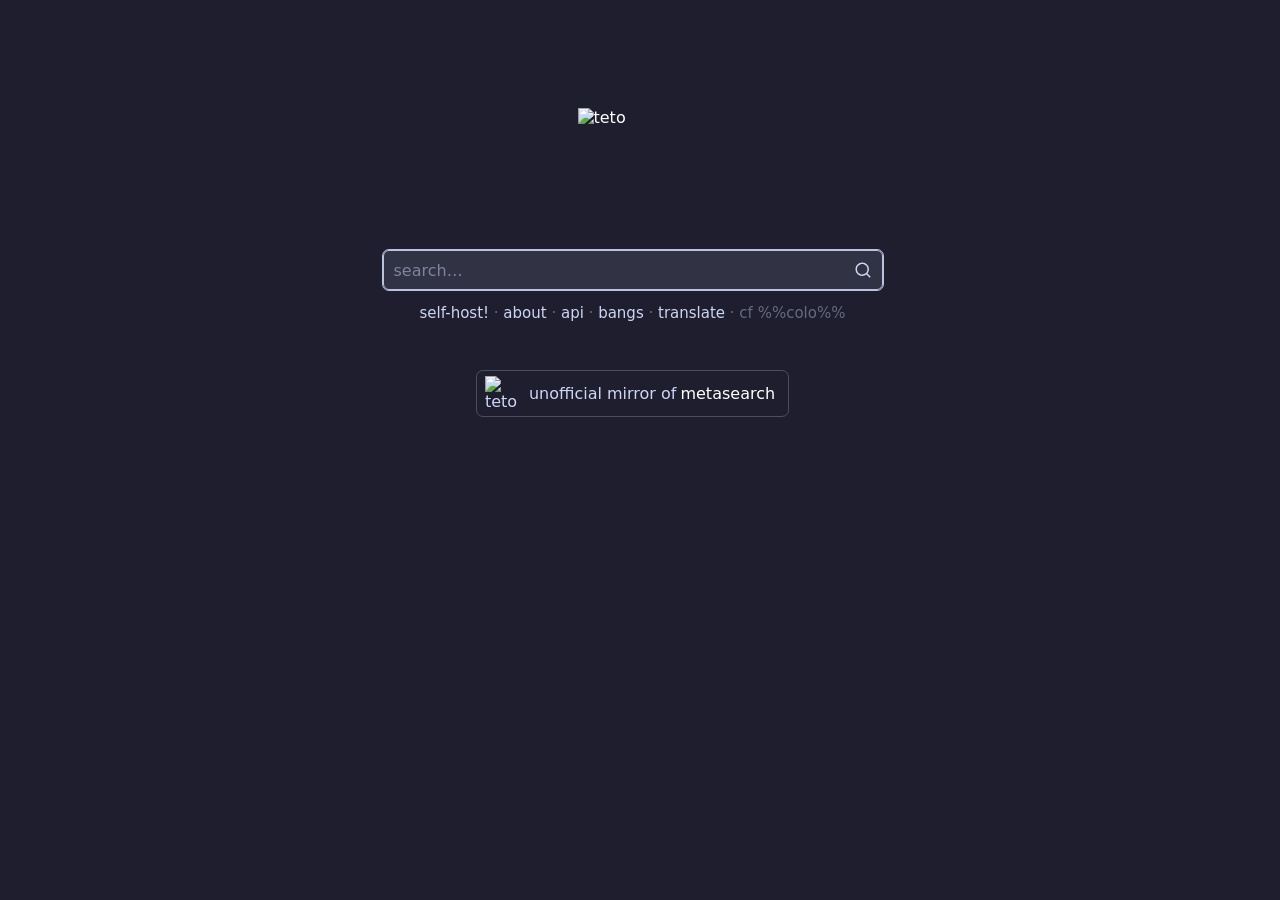
==== public/index.html @ 2f5248be "chore: switch tracker to privacy variant" ====
<!doctype html>
<html lang="en">
  <head>
    <meta charset="UTF-8" />
    <script>
      try {
        const d = document.documentElement,
          L = localStorage;
        const a = L.getItem("ms-accent");
        if (a) d.style.setProperty("--blue", a);
        if (L.getItem("ms-theme") === "amoled") d.dataset.theme = "amoled";
        const m = L.getItem("ms-mascot");
        if (m && m !== "teto") {
          d.dataset.mascot = m;
          addEventListener("DOMContentLoaded", () => {
            const s = `/s/${m}.png`,
              f = document.querySelector("link[rel~=icon]");
            if (f) f.href = s;
            document.querySelectorAll('img[src*="teto"]').forEach((i) => {
              i.src = s;
              i.style.objectFit = "contain";
            });
          });
        }
      } catch {}
    </script>
    <script
      defer
      data-domain="search.tiago.zip"
      src="https://palantir.estrogen.delivery/Pn7xQk2.privacy.js"
    ></script>
    <meta name="viewport" content="width=device-width, initial-scale=1.0" />
    <title>search!</title>
    <meta name="theme-color" content="#1F1E2E" />
    <meta property="og:color" content="#89B4FA" />
    <link rel="icon" href="/s/teto.png" />
    <style>
      * {
        box-sizing: border-box;
        min-width: 0;
        text-underline-offset: 3px;
        -webkit-tap-highlight-color: rgba(255, 255, 255, 0);
      }

      :root {
        color-scheme: dark;
        interpolate-size: allow-keywords;
        font-family:
          InstrumentSans,
          system-ui,
          -apple-system,
          BlinkMacSystemFont,
          "Segoe UI",
          Roboto,
          Oxygen,
          Ubuntu,
          Cantarell,
          "Open Sans",
          "Helvetica Neue",
          sans-serif;
      }

      html {
        text-rendering: optimizeLegibility;
        -webkit-font-smoothing: antialiased;
        -moz-osx-font-smoothing: grayscale;
        -webkit-text-size-adjust: 100%;
        -moz-text-size-adjust: 100%;
        -ms-text-size-adjust: 100%;
        text-size-adjust: 100%;

        background-color: #1f1e2e;
        --text: #cdd6f4;
        scrollbar-gutter: stable;
        overflow-x: hidden;
      }

      :root[data-theme="amoled"] {
        background-color: #000;
      }
      :root[data-theme="amoled"] .search-bar {
        background-color: #131318;
      }

      input,
      textarea,
      select {
        field-sizing: content;
      }

      body {
        display: flex;
        width: 100%;
        margin: 0px;
        padding: 0px;
        min-height: 100vh;
        flex-direction: column;
        overflow-x: hidden;
        height: 100vh;
      }

      header {
        max-width: 1136px;
        margin: 0px auto;
        width: 100%;
        padding-left: 18px;
        padding-right: 18px;
        display: flex;
        flex-direction: column;
        align-items: center;
        justify-content: center;
        margin-top: 12vh;

        .teto {
          margin-bottom: 2em;
          user-select: none;
          transition: transform 0.2s;

          &.is-on {
            cursor: pointer;
            transform: scale(1.1);

            &:active {
              transform: scale(0.9);
            }
          }
        }

        form {
          width: 100%;
          max-width: 500px;
        }
      }

      .search-container {
        display: flex;
        gap: 24px;

        .search-bar {
          height: 40px;
          background-color: #313244;
          border: 1px solid #7f849c78;
          width: 100%;
          border-radius: 6px;
          display: flex;
          max-width: 672px;
          cursor: text;

          &:has(input:focus) {
            border-color: #bac2de;
            outline: rgb(186, 194, 222) 0.5px solid;
          }

          input {
            background-color: transparent;
            border: none;
            height: 100%;
            width: 100%;
            padding: 0 10px;
            font-size: 1em;
            font-family: inherit;
            color: var(--text);

            &:focus {
              outline: none;
            }

            &::placeholder {
              color: #7f849c;
              user-select: none;
            }
          }

          button {
            aspect-ratio: 1;
            height: 100%;
            border-radius: 13.6px;
            border: none;
            background-color: transparent;
            cursor: pointer;
            display: flex;
            align-items: center;
            color: var(--text);
            transform: scale(0.9);
            justify-content: center;

            svg {
              width: 20px;
              height: 28px;
            }
          }
        }
      }

      .links {
        font-size: 15px;
        margin-top: 14px;
        color: #cdd6f769;
        user-select: none;

        a {
          color: var(--text);
          text-decoration: none;

          &:hover {
            text-decoration: underline;
          }

          b {
            font-weight: 500;
          }
        }
      }

      .workers {
        font-size: 12px;
        color: #7f849ccc;
        margin-top: auto;
        margin-bottom: 5vh;
        user-select: none;
        display: flex;
        align-items: center;
        gap: 6px;

        svg {
          width: 24px;
          height: 24px;
          margin-top: -3px;
        }
      }

      .meowing-badge {
        display: flex;
        align-items: center;
        border: 1px solid #7f849c78;
        padding: 5px 8px;
        border-radius: 7px;
        margin-top: 3em;
        color: var(--text);
        cursor: pointer;
        padding-right: 13px;
        text-decoration: none;
        transition: transform 0.2s ease;
      }

      .meowing-badge:hover {
        border-color: #7f849c;
      }

      .meowing-badge:active {
        transform: scale(0.97);
      }

      @font-face {
        font-family: "InstrumentSans";
        font-display: swap;
        src: url("/s/inter-var-v4.woff2");
      }

      @view-transition {
        navigation: auto;
      }

      ::view-transition-old(root),
      ::view-transition-new(root) {
        animation-duration: 0.1s;
      }
    </style>
    <link rel="preload" href="/s/inter-var-v4.woff2" as="font" type="font/woff2" />
    <meta name="color-scheme" content="dark" />
    <meta http-equiv="x-ua-compatible" content="IE=edge,chrome=1" />
    <meta name="robots" content="index,follow" />
    <link
      title="search.tiago.zip"
      href="/s/opensearch.xml"
      rel="search"
      type="application/opensearchdescription+xml"
    />

    <meta name="twitter:card" content="summary_large_image" />
    <meta name="title" content="search!" />
    <meta
      name="description"
      content="search the web without AI slop. pretty, fast, privacy-friendly metasearch engine."
    />

    <meta property="og:type" content="website" />
    <meta property="og:url" content="https://search.tiago.zip/" />
    <meta property="og:title" content="search!" />
    <meta
      property="og:description"
      content="search the web without AI slop. pretty, fast, privacy-friendly metasearch engine."
    />
    <meta property="og:image" content="https://search.tiago.zip/s/og.png" />

    <meta name="twitter:url" content="https://search.tiago.zip/" />
    <meta name="twitter:image:alt" content="screenshot of search.tiago.zip" />
    <meta name="twitter:site" content="@tiagozip_" />
    <meta name="twitter:creator" content="@tiagozip_" />
    <meta name="twitter:title" content="search!" />
    <meta
      name="twitter:description"
      content="search the web without AI slop. pretty, fast, privacy-friendly metasearch engine."
    />
    <meta name="twitter:image" content="https://search.tiago.zip/s/og.png" />
    <meta
      name="viewport"
      content="width=device-width, initial-scale=1, maximum-scale=1, user-scalable=no"
    />
  </head>
  <body>
    <header>
      <img
        src="/s/teto_big.webp"
        style="width: 110px; height: 110px"
        alt="teto"
        class="teto"
        draggable="false"
      />
      <form action="/">
        <div class="search-container">
          <div class="search-bar">
            <input class="searchinput" name="q" placeholder="search…" autofocus />

            <button title="search!" type="submit">
              <svg
                xmlns="http://www.w3.org/2000/svg"
                fill="currentColor"
                viewBox="0 0 24 24"
                aria-hidden="true"
                class="w-6 h-6"
                focusable="false"
                style="fill: currentColor"
              >
                <path
                  d="m18.031 16.617 4.283 4.282-1.415 1.415-4.282-4.283A8.96 8.96 0 0 1 11 20c-4.968 0-9-4.032-9-9s4.032-9 9-9 9 4.032 9 9a8.96 8.96 0 0 1-1.969 5.617m-2.006-.742A6.98 6.98 0 0 0 18 11c0-3.867-3.133-7-7-7s-7 3.133-7 7 3.133 7 7 7a6.98 6.98 0 0 0 4.875-1.975z"
                ></path>
              </svg>
            </button>
          </div>
        </div>
      </form>
      <div class="links">
        <a href="https://github.com/tiagozip/metasearch" target="_blank"><b>self-host!</b></a> ·
        <a href="/about" target="_blank">about</a> · <a href="/api" target="_blank">api</a> ·
        <a href="/bangs" target="_blank">bangs</a> ·
        <a href="/translate" target="_blank">translate</a> ·
        <span>cf %%colo%%</span>
      </div>

      <script>
        if (location.hostname !== "search.tiago.zip") {
          // removing or hiding this notice violates the CPAL 1.0
          // attribution clause this project is licensed under.
          const badge = document.createElement("a");
          badge.href = "https://github.com/tiagozip/metasearch";
          badge.target = "_blank";
          badge.rel = "noopener noreferrer";
          badge.classList.add("meowing-badge");
          badge.innerHTML = `
          <img src="/s/teto_big.webp" alt="teto" draggable="false" style="width: 32px;">
          <span style="margin-left: 12px;">unofficial mirror of</span><b style="margin-left: 4px; font-weight: 500; color: white;">metasearch</b>
          `;
          document.querySelector("header").appendChild(badge);
        }
      </script>
    </header>

    <script>
      document.querySelector("input.searchinput").addEventListener("input", () => {
        document.title = document.querySelector("input").value || "search!";
      });

      (() => {
        const teto = document.querySelector(".teto");
        if (!teto) return;

        const hitCanvas = document.createElement("canvas");
        const hitCtx = hitCanvas.getContext("2d", { willReadFrequently: true });
        const setupHit = () => {
          hitCanvas.width = teto.naturalWidth;
          hitCanvas.height = teto.naturalHeight;
          hitCtx.drawImage(teto, 0, 0);
        };
        if (teto.complete && teto.naturalWidth) setupHit();
        else teto.addEventListener("load", setupHit, { once: true });

        const isOnPlushie = (e) => {
          if (!hitCanvas.width) return false;
          const rect = teto.getBoundingClientRect();
          const x = ((e.clientX - rect.left) / rect.width) * hitCanvas.width;
          const y = ((e.clientY - rect.top) / rect.height) * hitCanvas.height;
          if (x < 0 || y < 0 || x >= hitCanvas.width || y >= hitCanvas.height) return false;
          try {
            return hitCtx.getImageData(x | 0, y | 0, 1, 1).data[3] > 30;
          } catch {
            return true;
          }
        };

        teto.addEventListener("pointermove", (e) => {
          teto.classList.toggle("is-on", isOnPlushie(e));
        });
        teto.addEventListener("pointerleave", () => {
          teto.classList.remove("is-on");
        });

        const canvas = document.createElement("canvas");
        canvas.style.cssText =
          "position:fixed;inset:0;width:100%;height:100%;pointer-events:none;z-index:9999";
        document.body.appendChild(canvas);

        const ctx = canvas.getContext("2d");
        const img = new Image();
        const mascot = document.documentElement.dataset.mascot;
        img.src = mascot ? `/s/${mascot}.png` : "/s/teto.png";

        const dpr = window.devicePixelRatio || 1;
        const resize = () => {
          canvas.width = window.innerWidth * dpr;
          canvas.height = window.innerHeight * dpr;
          ctx.setTransform(dpr, 0, 0, dpr, 0, 0);
        };
        resize();
        window.addEventListener("resize", resize);

        const particles = [];
        let raf = 0;
        let last = 0;

        const tick = (now) => {
          const dt = last ? Math.min((now - last) / 1000, 0.05) : 0;
          last = now;
          ctx.clearRect(0, 0, canvas.width, canvas.height);

          for (let i = particles.length - 1; i >= 0; i--) {
            const p = particles[i];
            p.vy += 1400 * dt;
            p.x += p.vx * dt;
            p.y += p.vy * dt;
            p.rotation += p.spin * dt;
            p.life -= dt;

            if (p.life <= 0 || p.y > window.innerHeight + 200) {
              particles.splice(i, 1);
              continue;
            }

            const alpha = Math.min(1, p.life / 0.6);
            ctx.save();
            ctx.globalAlpha = alpha;
            ctx.translate(p.x, p.y);
            ctx.rotate(p.rotation);
            ctx.drawImage(img, -p.size / 2, -p.size / 2, p.size, p.size);
            ctx.restore();
          }

          if (particles.length) {
            raf = requestAnimationFrame(tick);
          } else {
            raf = 0;
            last = 0;
          }
        };

        const spawn = () => {
          const rect = teto.getBoundingClientRect();
          const cx = rect.left + rect.width / 2;
          const cy = rect.top + rect.height / 2;
          const count = window.innerWidth < 600 ? 18 : 32;

          for (let i = 0; i < count; i++) {
            const angle = Math.random() * Math.PI * 2;
            const speed = 300 + Math.random() * 600;
            particles.push({
              x: cx + (Math.random() - 0.5) * 20,
              y: cy + (Math.random() - 0.5) * 20,
              vx: Math.cos(angle) * speed,
              vy: Math.sin(angle) * speed - 400,
              rotation: Math.random() * Math.PI * 2,
              spin: (Math.random() - 0.5) * 12,
              size: 30 + Math.random() * 40,
              life: 1.8 + Math.random() * 0.8,
            });
          }

          if (!raf) raf = requestAnimationFrame(tick);
        };

        teto.addEventListener("click", (e) => {
          if (!isOnPlushie(e)) return;
          spawn();
        });
      })();
    </script>
    <script src="/s/omnibox.js" type="module"></script>
  </body>

</html>
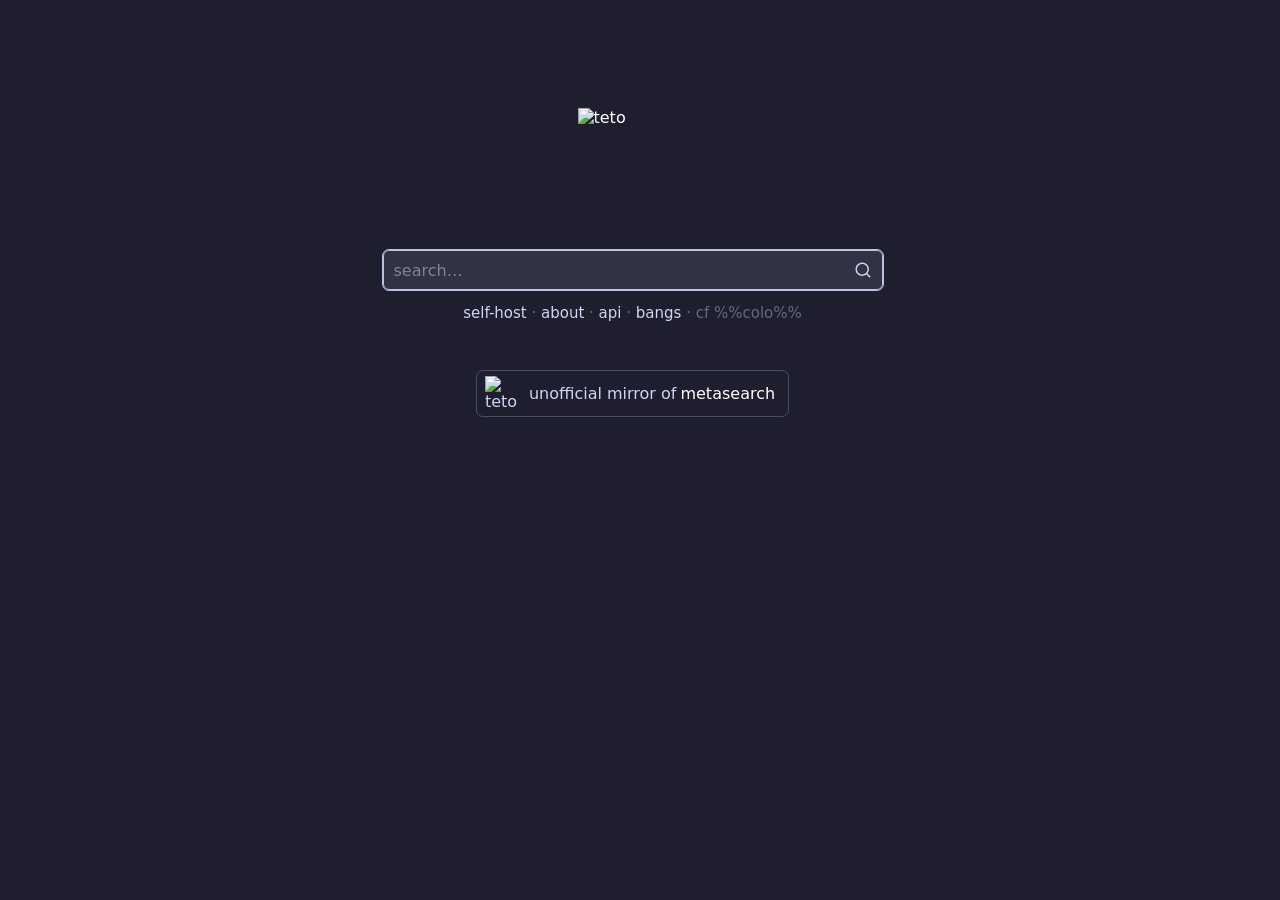
==== commit b033c363: "chore: redirect translate page to search widget" ====
--- a/public/index.html
+++ b/public/index.html
@@ -341,10 +341,9 @@
         </div>
       </form>
       <div class="links">
-        <a href="https://github.com/tiagozip/metasearch" target="_blank"><b>self-host!</b></a> ·
+        <a href="https://github.com/tiagozip/metasearch" target="_blank">self-host</a> ·
         <a href="/about" target="_blank">about</a> · <a href="/api" target="_blank">api</a> ·
         <a href="/bangs" target="_blank">bangs</a> ·
-        <a href="/translate" target="_blank">translate</a> ·
         <span>cf %%colo%%</span>
       </div>
 
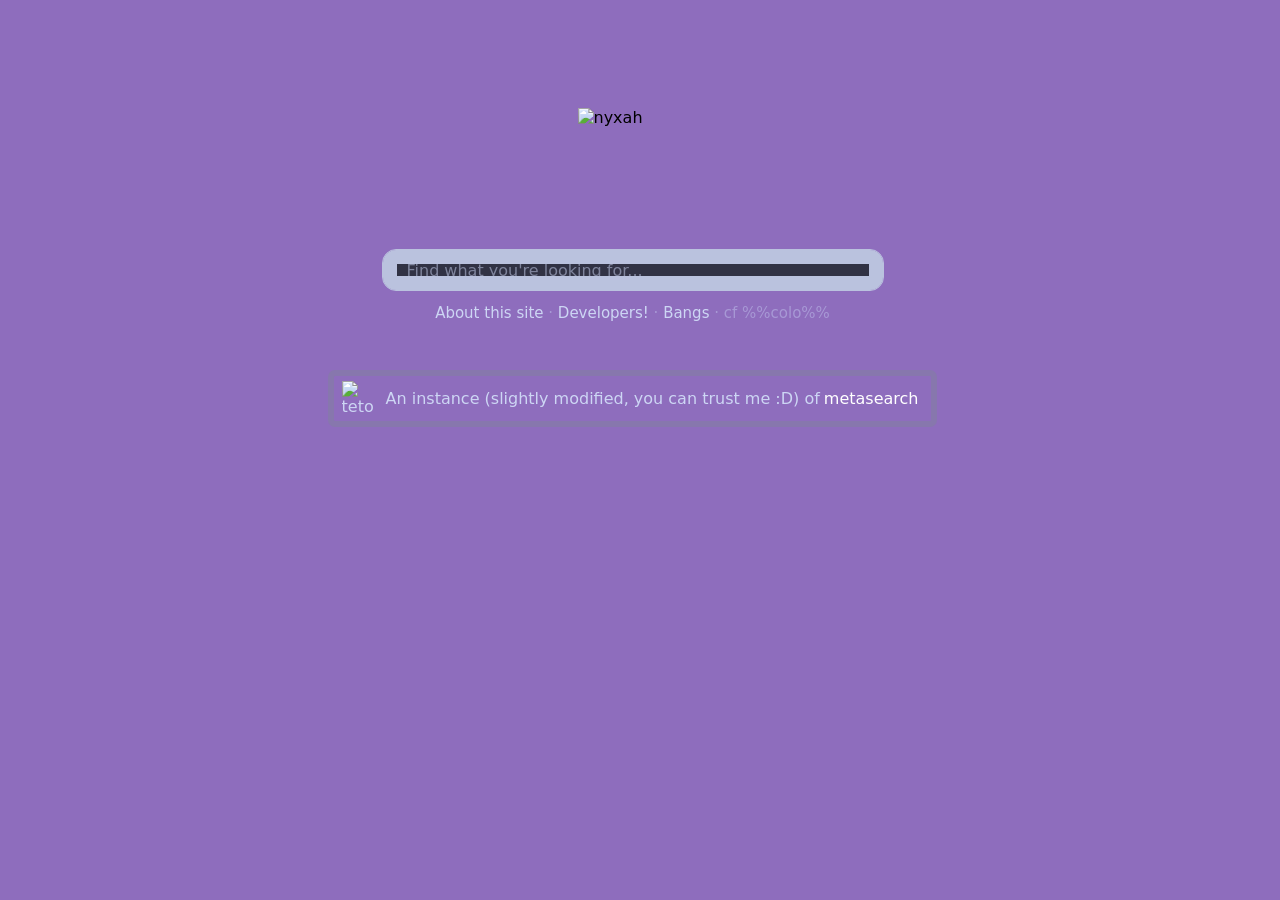
==== commit 1fc8d9e8: "Update index.html" ====
--- a/public/index.html
+++ b/public/index.html
@@ -30,10 +30,10 @@
       src="https://palantir.estrogen.delivery/Pn7xQk2.privacy.js"
     ></script>
     <meta name="viewport" content="width=device-width, initial-scale=1.0" />
-    <title>search!</title>
+    <title>Nyxaaaaaaaaaaaaaaaaaaah search :3</title>
     <meta name="theme-color" content="#1F1E2E" />
     <meta property="og:color" content="#89B4FA" />
-    <link rel="icon" href="/s/teto.png" />
+    <link rel="icon" href="/s/nyxah.png" />
     <style>
       * {
         box-sizing: border-box;
@@ -43,7 +43,7 @@
       }
 
       :root {
-        color-scheme: dark;
+        color-scheme: purple-dark;
         interpolate-size: allow-keywords;
         font-family:
           InstrumentSans,
@@ -69,7 +69,7 @@
         -ms-text-size-adjust: 100%;
         text-size-adjust: 100%;
 
-        background-color: #1f1e2e;
+        background-color: #8e6dbd;
         --text: #cdd6f4;
         scrollbar-gutter: stable;
         overflow-x: hidden;
@@ -111,7 +111,7 @@
         justify-content: center;
         margin-top: 12vh;
 
-        .teto {
+        .nyxah {
           margin-bottom: 2em;
           user-select: none;
           transition: transform 0.2s;
@@ -139,9 +139,9 @@
         .search-bar {
           height: 40px;
           background-color: #313244;
-          border: 1px solid #7f849c78;
+          border: 14px solid #7f849c78;
           width: 100%;
-          border-radius: 6px;
+          border-radius: 13px;
           display: flex;
           max-width: 672px;
           cursor: text;
@@ -232,7 +232,7 @@
       .meowing-badge {
         display: flex;
         align-items: center;
-        border: 1px solid #7f849c78;
+        border: 6px solid #7f849c78;
         padding: 5px 8px;
         border-radius: 7px;
         margin-top: 3em;
@@ -267,13 +267,13 @@
       }
     </style>
     <link rel="preload" href="/s/inter-var-v4.woff2" as="font" type="font/woff2" />
-    <meta name="color-scheme" content="dark" />
+    <meta name="color-scheme" content="purple" />
     <meta http-equiv="x-ua-compatible" content="IE=edge,chrome=1" />
     <meta name="robots" content="index,follow" />
     <link
-      title="search.tiago.zip"
+      title="search.nyxaaah.workers.dev"
       href="/s/opensearch.xml"
-      rel="search"
+      rel="Nyxah!"
       type="application/opensearchdescription+xml"
     />
 
@@ -285,24 +285,24 @@
     />
 
     <meta property="og:type" content="website" />
-    <meta property="og:url" content="https://search.tiago.zip/" />
+    <meta property="og:url" content="https://search.nyxaaah.workers.dev/" />
     <meta property="og:title" content="search!" />
     <meta
       property="og:description"
       content="search the web without AI slop. pretty, fast, privacy-friendly metasearch engine."
     />
-    <meta property="og:image" content="https://search.tiago.zip/s/og.png" />
-
-    <meta name="twitter:url" content="https://search.tiago.zip/" />
-    <meta name="twitter:image:alt" content="screenshot of search.tiago.zip" />
-    <meta name="twitter:site" content="@tiagozip_" />
-    <meta name="twitter:creator" content="@tiagozip_" />
-    <meta name="twitter:title" content="search!" />
+    <meta property="og:image" content="https://search.nyxaaah.workers.dev/s/nyxah.png" />
+
+    <meta name="twitter:url" content="https://search.nyxaaah.workers.dev"/>
+    <meta name="twitter:image:alt" content="screenshot of search.nyxaaah.workers.dev" />
+    <meta name="twitter:site" content="none jajajajajaj" />
+    <meta name="twitter:creator" content="" />
+    <meta name="twitter:title" content="search on nyxah yay!" />
     <meta
       name="twitter:description"
       content="search the web without AI slop. pretty, fast, privacy-friendly metasearch engine."
     />
-    <meta name="twitter:image" content="https://search.tiago.zip/s/og.png" />
+    <meta name="twitter:image" content="https:/search.nyxaaah.workers.dev/s/og.png" />
     <meta
       name="viewport"
       content="width=device-width, initial-scale=1, maximum-scale=1, user-scalable=no"
@@ -311,16 +311,16 @@
   <body>
     <header>
       <img
-        src="/s/teto_big.webp"
+        src="/s/nyxah.png"
         style="width: 110px; height: 110px"
-        alt="teto"
-        class="teto"
+        alt="nyxah"
+        class="nyxah"
         draggable="false"
       />
       <form action="/">
         <div class="search-container">
           <div class="search-bar">
-            <input class="searchinput" name="q" placeholder="search…" autofocus />
+            <input class="searchinput" name="q" placeholder="Find what you're looking for... " autofocus />
 
             <button title="search!" type="submit">
               <svg
@@ -341,14 +341,13 @@
         </div>
       </form>
       <div class="links">
-        <a href="https://github.com/tiagozip/metasearch" target="_blank">self-host</a> ·
-        <a href="/about" target="_blank">about</a> · <a href="/api" target="_blank">api</a> ·
-        <a href="/bangs" target="_blank">bangs</a> ·
+        <a href="/about" target="_blank">About this site</a> · <a href="/api" target="_blank">Developers!</a> ·
+        <a href="/bangs" target="_blank">Bangs</a> ·
         <span>cf %%colo%%</span>
       </div>
 
       <script>
-        if (location.hostname !== "search.tiago.zip") {
+        if (location.hostname !== "search.tiago.zip" && location.hostname !== "localhost") {
           // removing or hiding this notice violates the CPAL 1.0
           // attribution clause this project is licensed under.
           const badge = document.createElement("a");
@@ -357,8 +356,8 @@
           badge.rel = "noopener noreferrer";
           badge.classList.add("meowing-badge");
           badge.innerHTML = `
-          <img src="/s/teto_big.webp" alt="teto" draggable="false" style="width: 32px;">
-          <span style="margin-left: 12px;">unofficial mirror of</span><b style="margin-left: 4px; font-weight: 500; color: white;">metasearch</b>
+          <img src="https://avatars.githubusercontent.com/u/70700766?v=4" alt="teto" draggable="false" style="width: 32px;">
+          <span style="margin-left: 12px;">An instance (slightly modified, you can trust me :D) of </span><b style="margin-left: 4px; font-weight: 500; color: white;">metasearch</b>
           `;
           document.querySelector("header").appendChild(badge);
         }
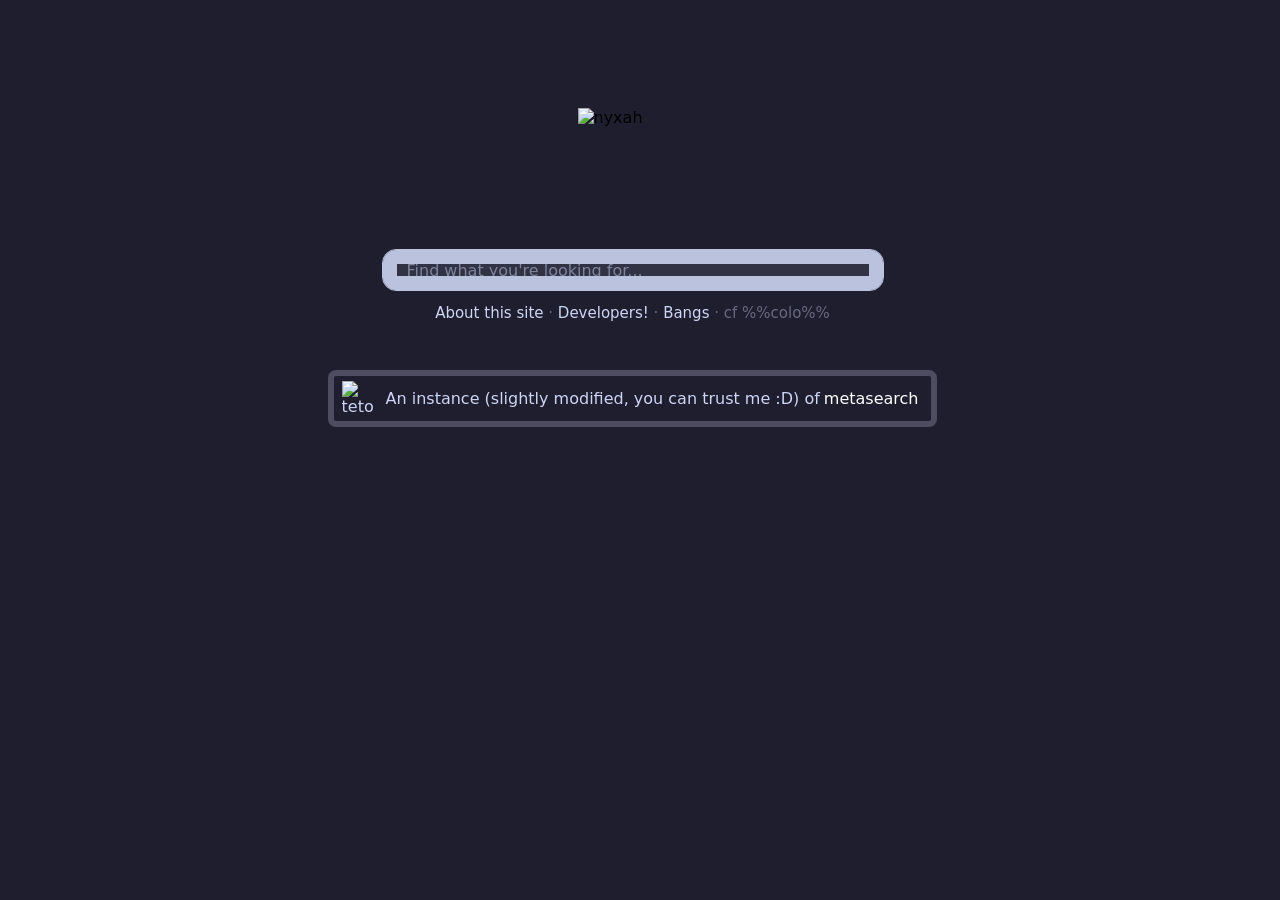
==== commit f0966bcb: "Update index.html" ====
--- a/public/index.html
+++ b/public/index.html
@@ -69,7 +69,7 @@
         -ms-text-size-adjust: 100%;
         text-size-adjust: 100%;
 
-        background-color: #8e6dbd;
+        background-color: #1f1e2e;
         --text: #cdd6f4;
         scrollbar-gutter: stable;
         overflow-x: hidden;
@@ -234,7 +234,7 @@
         align-items: center;
         border: 6px solid #7f849c78;
         padding: 5px 8px;
-        border-radius: 7px;
+        border-radius: 8px;
         margin-top: 3em;
         color: var(--text);
         cursor: pointer;
@@ -271,7 +271,7 @@
     <meta http-equiv="x-ua-compatible" content="IE=edge,chrome=1" />
     <meta name="robots" content="index,follow" />
     <link
-      title="search.nyxaaah.workers.dev"
+      title="search.nyxah.workers.dev"
       href="/s/opensearch.xml"
       rel="Nyxah!"
       type="application/opensearchdescription+xml"
@@ -285,15 +285,15 @@
     />
 
     <meta property="og:type" content="website" />
-    <meta property="og:url" content="https://search.nyxaaah.workers.dev/" />
+    <meta property="og:url" content="https://search.nyxah.workers.dev/" />
     <meta property="og:title" content="search!" />
     <meta
       property="og:description"
       content="search the web without AI slop. pretty, fast, privacy-friendly metasearch engine."
     />
-    <meta property="og:image" content="https://search.nyxaaah.workers.dev/s/nyxah.png" />
-
-    <meta name="twitter:url" content="https://search.nyxaaah.workers.dev"/>
+    <meta property="og:image" content="https://search.nyxah.workers.dev/s/nyxah.png" />
+
+    <meta name="twitter:url" content="https://search.nyxah.workers.dev"/>
     <meta name="twitter:image:alt" content="screenshot of search.nyxaaah.workers.dev" />
     <meta name="twitter:site" content="none jajajajajaj" />
     <meta name="twitter:creator" content="" />
@@ -302,7 +302,7 @@
       name="twitter:description"
       content="search the web without AI slop. pretty, fast, privacy-friendly metasearch engine."
     />
-    <meta name="twitter:image" content="https:/search.nyxaaah.workers.dev/s/og.png" />
+    <meta name="twitter:image" content="https:/search.nyxah.workers.dev/s/nyxah.png" />
     <meta
       name="viewport"
       content="width=device-width, initial-scale=1, maximum-scale=1, user-scalable=no"
@@ -411,7 +411,7 @@
         const ctx = canvas.getContext("2d");
         const img = new Image();
         const mascot = document.documentElement.dataset.mascot;
-        img.src = mascot ? `/s/${mascot}.png` : "/s/teto.png";
+        img.src = mascot ? `/s/${mascot}.png` : "/s/nyxah.png";
 
         const dpr = window.devicePixelRatio || 1;
         const resize = () => {
@@ -462,7 +462,7 @@
         };
 
         const spawn = () => {
-          const rect = teto.getBoundingClientRect();
+          const rect = nyxah.getBoundingClientRect();
           const cx = rect.left + rect.width / 2;
           const cy = rect.top + rect.height / 2;
           const count = window.innerWidth < 600 ? 18 : 32;
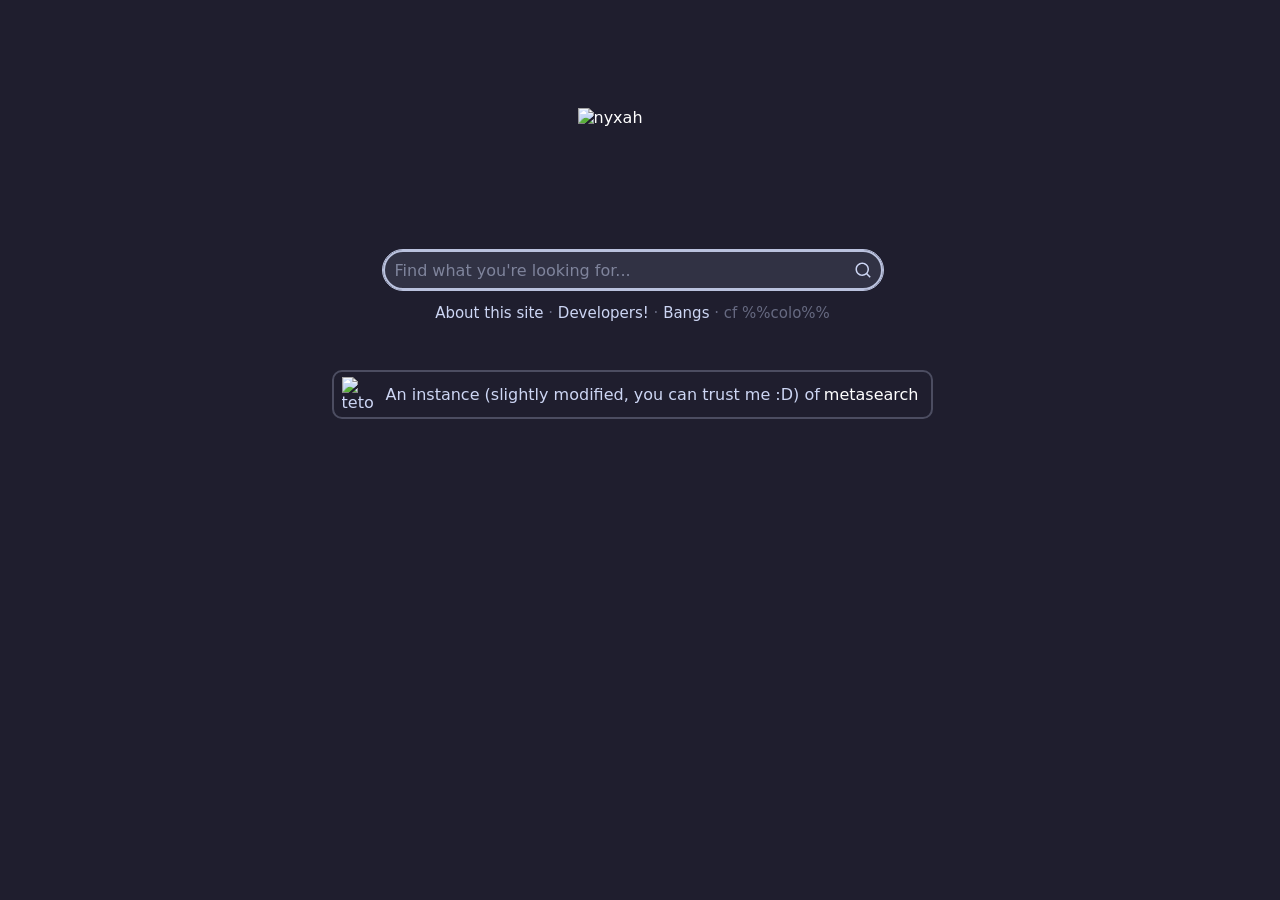
==== commit 3b5a7c90: "Updates "teto" to "nyxah"" ====
--- a/public/index.html
+++ b/public/index.html
@@ -43,7 +43,7 @@
       }
 
       :root {
-        color-scheme: purple-dark;
+        color-scheme: dark;
         interpolate-size: allow-keywords;
         font-family:
           InstrumentSans,
@@ -139,9 +139,9 @@
         .search-bar {
           height: 40px;
           background-color: #313244;
-          border: 14px solid #7f849c78;
+          border: 2px solid #7f849c78;
           width: 100%;
-          border-radius: 13px;
+          border-radius: 29px;
           display: flex;
           max-width: 672px;
           cursor: text;
@@ -232,9 +232,9 @@
       .meowing-badge {
         display: flex;
         align-items: center;
-        border: 6px solid #7f849c78;
+        border: 2px solid #7f849c78;
         padding: 5px 8px;
-        border-radius: 8px;
+        border-radius: 10px;
         margin-top: 3em;
         color: var(--text);
         cursor: pointer;
@@ -370,8 +370,8 @@
       });
 
       (() => {
-        const teto = document.querySelector(".teto");
-        if (!teto) return;
+        const nyxah = document.querySelector(".nyxah");
+        if (!nyxah) return;
 
         const hitCanvas = document.createElement("canvas");
         const hitCtx = hitCanvas.getContext("2d", { willReadFrequently: true });
@@ -380,8 +380,8 @@
           hitCanvas.height = teto.naturalHeight;
           hitCtx.drawImage(teto, 0, 0);
         };
-        if (teto.complete && teto.naturalWidth) setupHit();
-        else teto.addEventListener("load", setupHit, { once: true });
+        if (nyxah.complete && nyxah.naturalWidth) setupHit();
+        else nyxah.addEventListener("load", setupHit, { once: true });
 
         const isOnPlushie = (e) => {
           if (!hitCanvas.width) return false;
@@ -396,11 +396,11 @@
           }
         };
 
-        teto.addEventListener("pointermove", (e) => {
-          teto.classList.toggle("is-on", isOnPlushie(e));
+        nyxah.addEventListener("pointermove", (e) => {
+          nyxah.classList.toggle("is-on", isOnPlushie(e));
         });
-        teto.addEventListener("pointerleave", () => {
-          teto.classList.remove("is-on");
+        nyxah.addEventListener("pointerleave", () => {
+          nyxah.classList.remove("is-on");
         });
 
         const canvas = document.createElement("canvas");
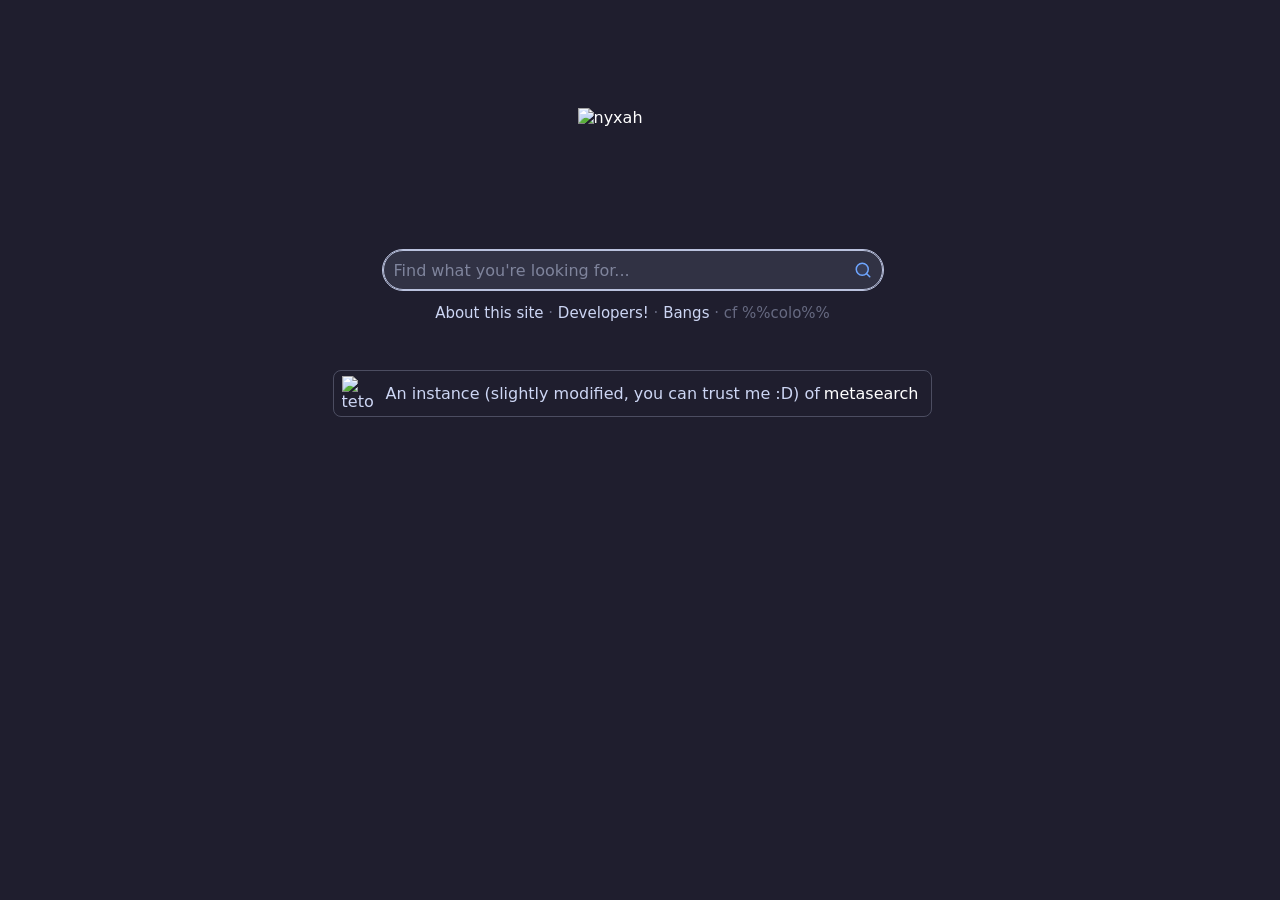
==== commit 4edebdec: "Update index.html" ====
--- a/public/index.html
+++ b/public/index.html
@@ -2,6 +2,7 @@
 <html lang="en">
   <head>
     <meta charset="UTF-8" />
+    <meta name="google-site-verification" content="WyWTnm4mAPYlm83en1-FQAEYtQ_spsbHXgkhxAER6Ug" />
     <script>
       try {
         const d = document.documentElement,
@@ -26,7 +27,7 @@
     </script>
     <script
       defer
-      data-domain="search.tiago.zip"
+      data-domain="search.nyxah.workers.dev"
       src="https://palantir.estrogen.delivery/Pn7xQk2.privacy.js"
     ></script>
     <meta name="viewport" content="width=device-width, initial-scale=1.0" />
@@ -139,9 +140,9 @@
         .search-bar {
           height: 40px;
           background-color: #313244;
-          border: 2px solid #7f849c78;
+          border: 0.8px solid #7f849c78;
           width: 100%;
-          border-radius: 29px;
+          border-radius: 20px;
           display: flex;
           max-width: 672px;
           cursor: text;
@@ -232,9 +233,9 @@
       .meowing-badge {
         display: flex;
         align-items: center;
-        border: 2px solid #7f849c78;
+        border: 0.7px solid #7f849c78;
         padding: 5px 8px;
-        border-radius: 10px;
+        border-radius: 8px;
         margin-top: 3em;
         color: var(--text);
         cursor: pointer;
@@ -294,8 +295,8 @@
     <meta property="og:image" content="https://search.nyxah.workers.dev/s/nyxah.png" />
 
     <meta name="twitter:url" content="https://search.nyxah.workers.dev"/>
-    <meta name="twitter:image:alt" content="screenshot of search.nyxaaah.workers.dev" />
-    <meta name="twitter:site" content="none jajajajajaj" />
+    <meta name="twitter:image:alt" content="screenshot of search.nyxah.workers.dev" />
+    <meta name="twitter:site" content="" />
     <meta name="twitter:creator" content="" />
     <meta name="twitter:title" content="search on nyxah yay!" />
     <meta
@@ -323,19 +324,7 @@
             <input class="searchinput" name="q" placeholder="Find what you're looking for... " autofocus />
 
             <button title="search!" type="submit">
-              <svg
-                xmlns="http://www.w3.org/2000/svg"
-                fill="currentColor"
-                viewBox="0 0 24 24"
-                aria-hidden="true"
-                class="w-6 h-6"
-                focusable="false"
-                style="fill: currentColor"
-              >
-                <path
-                  d="m18.031 16.617 4.283 4.282-1.415 1.415-4.282-4.283A8.96 8.96 0 0 1 11 20c-4.968 0-9-4.032-9-9s4.032-9 9-9 9 4.032 9 9a8.96 8.96 0 0 1-1.969 5.617m-2.006-.742A6.98 6.98 0 0 0 18 11c0-3.867-3.133-7-7-7s-7 3.133-7 7 3.133 7 7 7a6.98 6.98 0 0 0 4.875-1.975z"
-                ></path>
-              </svg>
+              <svg viewBox="0 0 24 24" fill="none" xmlns="http://www.w3.org/2000/svg"><g id="SVGRepo_bgCarrier" stroke-width="0"></g><g id="SVGRepo_tracerCarrier" stroke-linecap="round" stroke-linejoin="round"></g><g id="SVGRepo_iconCarrier"> <path opacity="0.1" d="M19 11C19 15.4183 15.4183 19 11 19C6.58172 19 3 15.4183 3 11C3 6.58172 6.58172 3 11 3C15.4183 3 19 6.58172 19 11Z" fill="#6ea5ff"></path> <path d="M17 17L21 21" stroke="#6ea5ff" stroke-width="2" stroke-linecap="round" stroke-linejoin="round"></path> <path d="M19 11C19 15.4183 15.4183 19 11 19C6.58172 19 3 15.4183 3 11C3 6.58172 6.58172 3 11 3C15.4183 3 19 6.58172 19 11Z" stroke="#6ea5ff" stroke-width="2"></path> </g></svg>
             </button>
           </div>
         </div>
